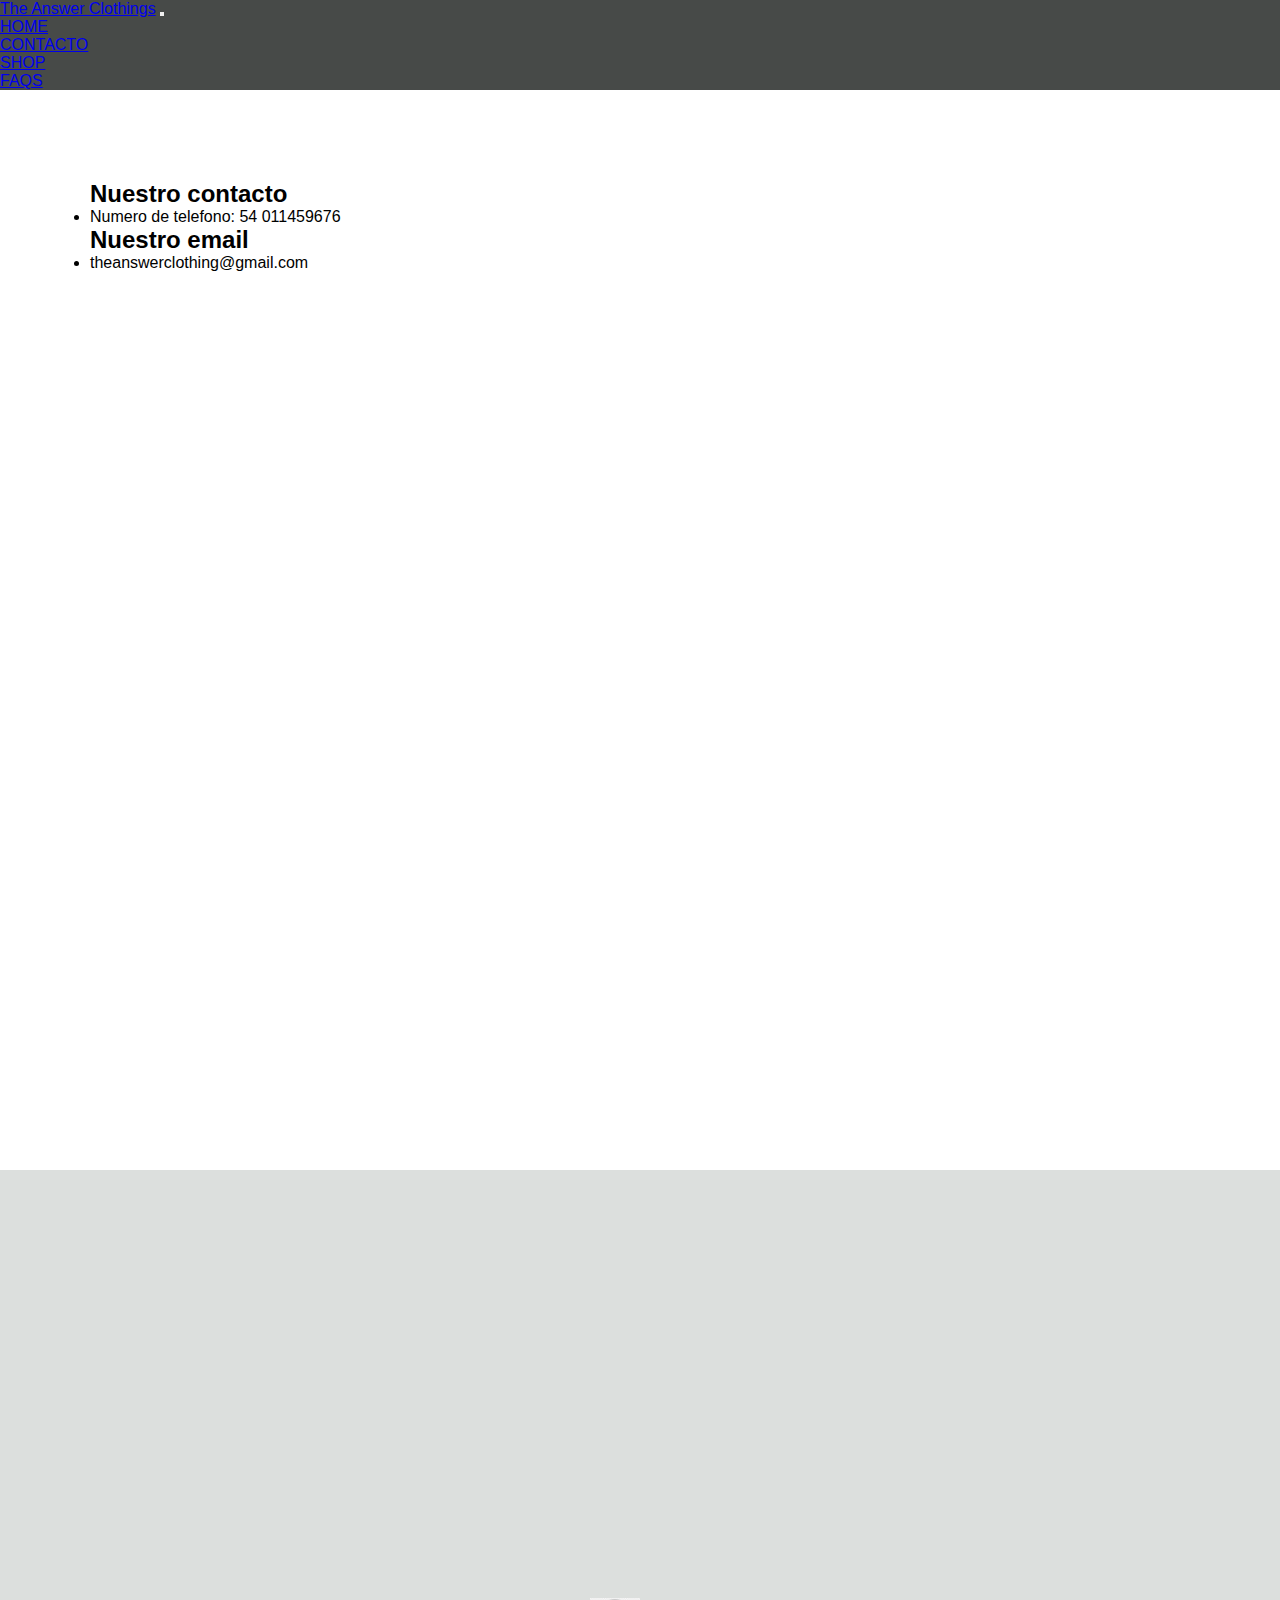
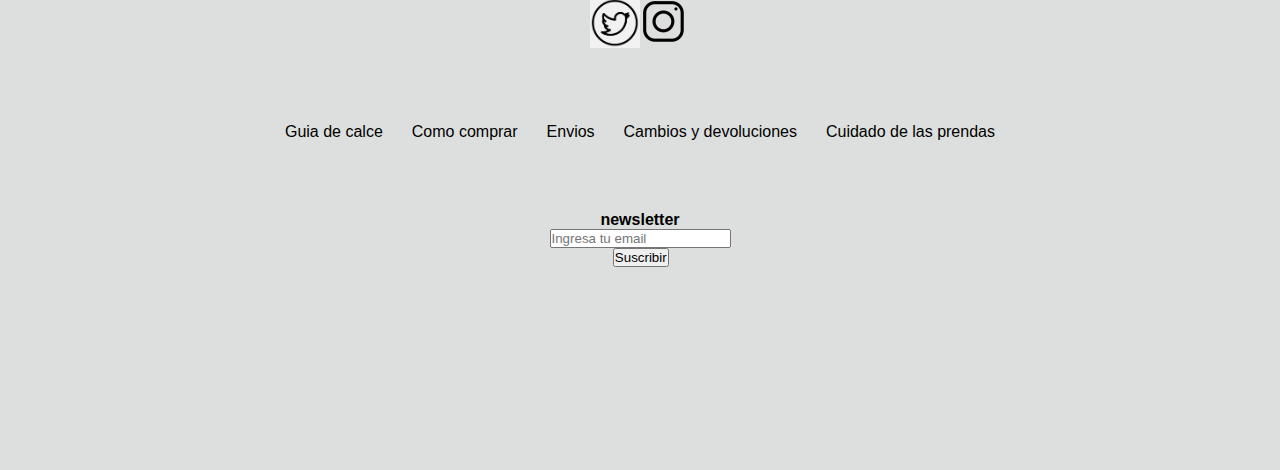
==== pages/contacto.html @ 3453af84 "Primer commit" ====
<!DOCTYPE html>
<html lang="en">

<head>
    <meta charset="UTF-8">
    <meta http-equiv="X-UA-Compatible" content="IE=edge">
    <meta name="viewport" content="width=, initial-scale=1.0">
    <link href="https://cdn.jsdelivr.net/npm/bootstrap@5.3.0/dist/css/bootstrap.min.css" rel="stylesheet"
        integrity="sha384-9ndCyUaIbzAi2FUVXJi0CjmCapSmO7SnpJef0486qhLnuZ2cdeRhO02iuK6FUUVM" crossorigin="anonymous">
    <link rel="stylesheet" href="../css/style.css">
    <title>Document</title>
</head>

<body>
    <header>
        <nav class="navbar navbar-expand-lg bg-body-tertiary">
            <div class="container-fluid">
                <a class="navbar-brand" href="#">The Answer Clothings</a>
                <button class="navbar-toggler" type="button" data-bs-toggle="collapse" data-bs-target="#navbarNav"
                    aria-controls="navbarNav" aria-expanded="false" aria-label="Toggle navigation">
                    <span class="navbar-toggler-icon"></span>
                </button>
                <div class="collapse navbar-collapse" id="navbarNav">
                    <ul class="navbar-nav ms-aut">
                        <li class="nav-item">
                            <a class="nav-link active" aria-current="page" href="../index.html">HOME</a>
                        </li>
                        <li class="nav-item">
                            <a class="nav-link" href="#">CONTACTO</a>
                        </li>
                        <li class="nav-item">
                            <a class="nav-link" href="./shop.html">SHOP</a>
                        </li>
                        <li class="nav-item">
                            <a class="nav-link" href="./faqs.html">FAQS</a>
                        
                    </ul>
                </div>
            </div>
        </nav>
    </header>

    <main>
        <ul>
            <div>
                <h2>Nuestro contacto</h2>

                <li> Numero de telefono: 54 011459676</li>
            </div>
            <div>
                <h2>Nuestro email</h2>
                <li>theanswerclothing@gmail.com</li>
            </div>

        </ul>

    </main>

    <footer>


        <div class="footerEnlaces">
            <ul>
                <li><a href="#">Guia de calce</a></li>
                <li><a href="#">Como comprar</a></li>
                <li><a href="#">Envios</a></li>
                <li><a href="#">Cambios y devoluciones</a></li>
                <li><a href="#">Cuidado de las prendas</a></li>
            </ul>
        </div>

        <div class="footerRedes">
            <ul>
                <li><a href="#"><img src="../images/logotwitter.png" alt="Logo de Twitter"></a></li>
                <li><a href="#"><img src="../images/logoinstagram.png" alt="Logo de instagram"></a></li>
            </ul>
        </div>

        <div class="newsletter">
            <h4>newsletter</h4>
            <form>
                <div>
                    <input type="email" id="email" placeholder="Ingresa tu email">
                </div>
                <button class="button" type="submit">Suscribir</button>
            </form>
        </div>

    </footer>
</body>

</html>
---- css/style.css ----
* {
    margin: 0;
    padding: 0;
}

header h1 {
    color: white;


}



body {
    font-family: 'Mulish', sans-serif;
}


#Logo {

    height: 25vh;
    text-align: center;
    display: flex;
    justify-content: center;
    align-items: center;


}

.navbar {
    list-style-type: none;
    background-color: #474A48!important;
}



#novedadesP {
    display: flex;
    align-items: center;
    flex-direction: column;

}



.indumentaria {

    width: 250px;
    padding: 30px;
    margin: 0 20px;
    text-align: center;
    box-shadow: rgba(6, 24, 44, 0.4) 0px 0px 0px 2px, rgba(6, 24, 44, 0.65) 0px 4px 6px -1px, rgba(255, 255, 255, 0.08) 0px 1px 0px inset;
    border-radius: 15px;




}




.novedades {
    max-width: 100%;
    margin-top: 1%;
    display: flex;
    flex-direction: row;
    flex-wrap: wrap;
    justify-content: center;



}


main {
    background-color: white;
    padding: 10vh;
    height: 100vh;

}

.contenedorFaqs {
    display: grid;
    flex-direction: column;


}

.remera {
    width: 100%;
}



footer {

    background-color: #dcdfdd;
    display: block;
    padding: 50vh 0;
    max-height: 25vh;
    box-sizing: border-box;
    display: grid;
    grid-template-rows: repeat(3, 8.3vh);
    grid-template-areas:
        "social"
        "enlaces"
        "newsletter";
    align-items: center;
}


.footerEnlaces ul {
    padding: 20%;
    display: flex;
    justify-content: space-evenly;
    list-style: none;
    grid-area: enlaces;
}

.footerRedes {
    margin-bottom: 5%;
    display: flex;
    justify-content: center;
    align-items: center;
    grid-area: social;
}

.footerRedes ul {
    display: flex;
    list-style-type: none;
    justify-content: space-between;


}

.footerRedes img {
    width: 50px;
}

.footerEnlaces a {
    text-decoration: none;
    color: black;
}




.Whatsapp {
    width: 50px;
    position: fixed;
    right: 20px;
    bottom: 50px;
}




.newsletter {
    margin-top: 5%;
    display: flex;
    flex-direction: column;
    align-content: space-around;
    align-items: center;
    grid-area: newsletter;
}

.button {
    margin-left: 35%;
}



@media (max-width: 425px) {



    header nav ul {
        flex-direction: column;
        align-items: center;
    }

    main {
        height: 315vh;
    }

    footer {
        display: flex;
        flex-direction: column;
    }

    .footerEnlaces ul {
        flex-direction: column;
        padding: 0%;
        margin-top: -67%;
    }
}
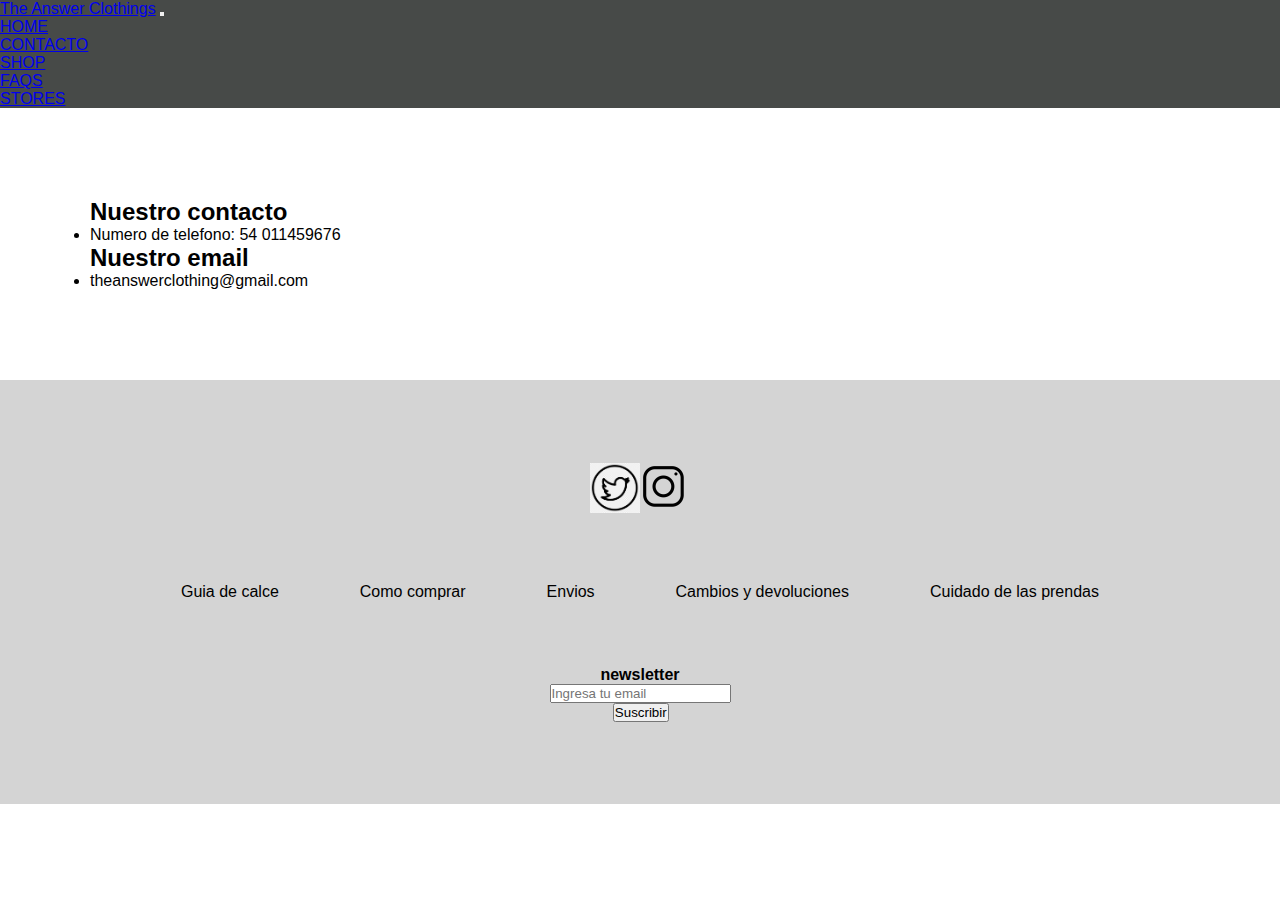
==== commit 3de8022b: "Migracion de CSS a SCSS" ====
--- a/pages/contacto.html
+++ b/pages/contacto.html
@@ -7,15 +7,15 @@
     <meta name="viewport" content="width=, initial-scale=1.0">
     <link href="https://cdn.jsdelivr.net/npm/bootstrap@5.3.0/dist/css/bootstrap.min.css" rel="stylesheet"
         integrity="sha384-9ndCyUaIbzAi2FUVXJi0CjmCapSmO7SnpJef0486qhLnuZ2cdeRhO02iuK6FUUVM" crossorigin="anonymous">
-    <link rel="stylesheet" href="../css/style.css">
-    <title>Document</title>
+    <link rel="stylesheet" href="../style/css/style.css">
+    <title>Contacto</title>
 </head>
 
 <body>
     <header>
         <nav class="navbar navbar-expand-lg bg-body-tertiary">
             <div class="container-fluid">
-                <a class="navbar-brand" href="#">The Answer Clothings</a>
+                <a class="navbar-brand" href="../index.html">The Answer Clothings</a>
                 <button class="navbar-toggler" type="button" data-bs-toggle="collapse" data-bs-target="#navbarNav"
                     aria-controls="navbarNav" aria-expanded="false" aria-label="Toggle navigation">
                     <span class="navbar-toggler-icon"></span>
@@ -33,6 +33,10 @@
                         </li>
                         <li class="nav-item">
                             <a class="nav-link" href="./faqs.html">FAQS</a>
+                        </li>
+                        <li class="nav-item">
+                            <a class="nav-link" href="./stores.html">STORES</a>
+                        </li>
                         
                     </ul>
                 </div>
--- a/style/css/style.css
+++ b/style/css/style.css
@@ -0,0 +1,126 @@
+* {
+  margin: 0;
+  padding: 0;
+}
+
+body {
+  font-family: "Mulish", sans-serif;
+}
+
+.Whatsapp {
+  width: 50px;
+  position: fixed;
+  right: 20px;
+  bottom: 50px;
+}
+
+.newsletter {
+  margin-top: 5%;
+  display: flex;
+  flex-direction: column;
+  align-content: space-around;
+  align-items: center;
+  grid-area: newsletter;
+}
+.newsletter .button {
+  margin-left: 35%;
+}
+
+.footerRedes {
+  margin-bottom: 5%;
+  display: flex;
+  justify-content: center;
+  align-items: center;
+  grid-area: social;
+}
+.footerRedes ul {
+  display: flex;
+  list-style-type: none;
+  justify-content: space-between;
+}
+.footerRedes img {
+  width: 50px;
+}
+
+header {
+  background-color: #474A48;
+}
+
+main {
+  background-color: rgb(255, 255, 255);
+  padding: 10vh;
+}
+
+footer {
+  background-color: #d4d4d4;
+  display: block;
+  padding: 100px;
+  box-sizing: border-box;
+  display: grid;
+  grid-template-rows: repeat(3, 8.3vh);
+  grid-template-areas: "social" "enlaces" "newsletter";
+  align-items: center;
+}
+
+.footerEnlaces ul {
+  display: flex;
+  justify-content: space-evenly;
+  list-style: none;
+  grid-area: enlaces;
+}
+.footerEnlaces ul a {
+  text-decoration: none;
+  color: black;
+}
+
+#novedadesP {
+  display: flex;
+  align-items: center;
+  flex-direction: column;
+}
+
+.novedades {
+  max-width: 100%;
+  margin-top: 1%;
+  display: flex;
+  flex-direction: row;
+  flex-wrap: wrap;
+  justify-content: center;
+}
+
+.indumentaria {
+  width: 350px;
+  margin: 20px;
+  text-align: center;
+  box-shadow: rgba(6, 24, 44, 0.4) 0px 0px 0px 2px, rgba(6, 24, 44, 0.65) 0px 4px 6px -1px, rgba(255, 255, 255, 0.08) 0px 1px 0px inset;
+  border-radius: 15px;
+}
+.indumentaria .remera {
+  width: 100%;
+}
+
+.contenedorFaqs {
+  display: grid;
+  flex-direction: column;
+}
+
+@media (max-width: 425px) {
+  header nav ul {
+    flex-direction: column;
+    align-items: center;
+  }
+  main {
+    height: 315vh;
+  }
+  footer {
+    display: flex;
+    flex-direction: column;
+  }
+  .footerEnlaces ul {
+    flex-direction: column;
+    padding: 0%;
+    margin-top: -67%;
+  }
+}
+
+/*# sourceMappingURL=style.css.map */
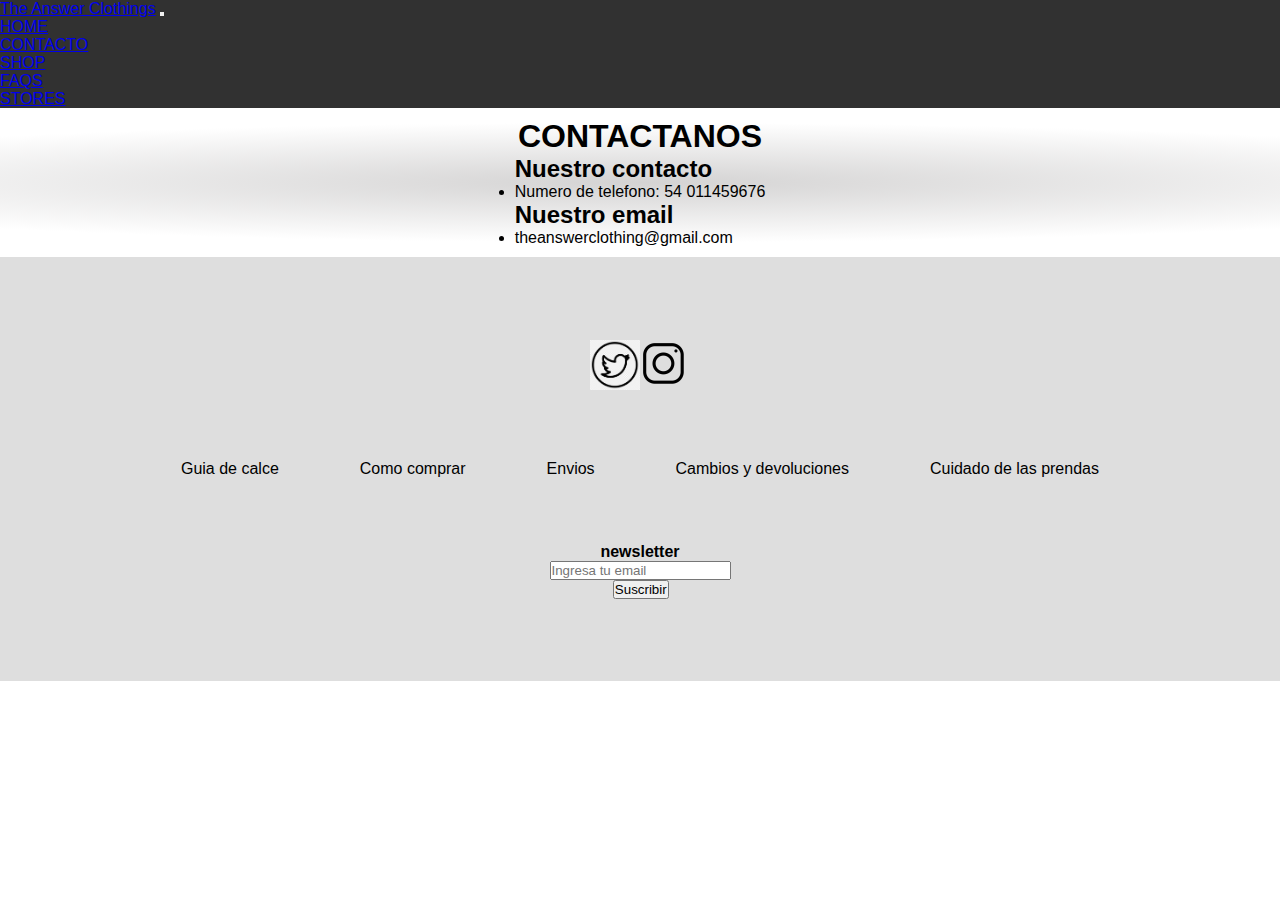
==== commit fa33bfba: "Implemente buenas practicas SEO y agrega mas paginas al SASS" ====
--- a/pages/contacto.html
+++ b/pages/contacto.html
@@ -5,10 +5,11 @@
     <meta charset="UTF-8">
     <meta http-equiv="X-UA-Compatible" content="IE=edge">
     <meta name="viewport" content="width=, initial-scale=1.0">
+    <meta name="description" content="Contactanos para cualquier consulta, problema o ayuda que necesites!">
     <link href="https://cdn.jsdelivr.net/npm/bootstrap@5.3.0/dist/css/bootstrap.min.css" rel="stylesheet"
         integrity="sha384-9ndCyUaIbzAi2FUVXJi0CjmCapSmO7SnpJef0486qhLnuZ2cdeRhO02iuK6FUUVM" crossorigin="anonymous">
     <link rel="stylesheet" href="../style/css/style.css">
-    <title>Contacto</title>
+    <title>AnswerClothing|Contactanos para cualquier consulta o problema!</title>
 </head>
 
 <body>
@@ -37,7 +38,7 @@
                         <li class="nav-item">
                             <a class="nav-link" href="./stores.html">STORES</a>
                         </li>
-                        
+
                     </ul>
                 </div>
             </div>
@@ -45,19 +46,26 @@
     </header>
 
     <main>
-        <ul>
+        <section id="contactoTitulo">
+
+            <h1>CONTACTANOS</h1>
+
+            <div class="contactos">
+
             <div>
                 <h2>Nuestro contacto</h2>
-
                 <li> Numero de telefono: 54 011459676</li>
             </div>
+
             <div>
                 <h2>Nuestro email</h2>
                 <li>theanswerclothing@gmail.com</li>
             </div>
 
-        </ul>
+           </div>
 
+
+        </section>
     </main>
 
     <footer>
@@ -91,6 +99,9 @@
         </div>
 
     </footer>
+    <script src="https://cdn.jsdelivr.net/npm/bootstrap@5.3.0/dist/js/bootstrap.bundle.min.js"
+        integrity="sha384-geWF76RCwLtnZ8qwWowPQNguL3RmwHVBC9FhGdlKrxdiJJigb/j/68SIy3Te4Bkz"
+        crossorigin="anonymous"></script>
 </body>
 
 </html>--- a/style/css/style.css
+++ b/style/css/style.css
@@ -43,16 +43,16 @@
 }
 
 header {
-  background-color: #474A48;
+  background-color: #313131;
 }
 
 main {
-  background-color: rgb(255, 255, 255);
-  padding: 10vh;
+  background: radial-gradient(ellipse 1000px 60px, rgb(212, 211, 211), white);
+  padding: 10px;
 }
 
 footer {
-  background-color: #d4d4d4;
+  background-color: rgba(212, 212, 212, 0.768627451);
   display: block;
   padding: 100px;
   box-sizing: border-box;
@@ -68,12 +68,15 @@
   list-style: none;
   grid-area: enlaces;
 }
-.footerEnlaces ul a {
+.footerEnlaces ul li:hover {
+  font-size: large;
+}
+.footerEnlaces a {
   text-decoration: none;
   color: black;
 }
 
-#novedadesP {
+#Titulo, main #contactoTitulo, main #localidadesTitulo {
   display: flex;
   align-items: center;
   flex-direction: column;
@@ -104,6 +107,11 @@
   flex-direction: column;
 }
 
+main #localidadesTitulo .Localidades {
+  display: flex;
+  flex-direction: column;
+}
+
 @media (max-width: 425px) {
   header nav ul {
     flex-direction: column;
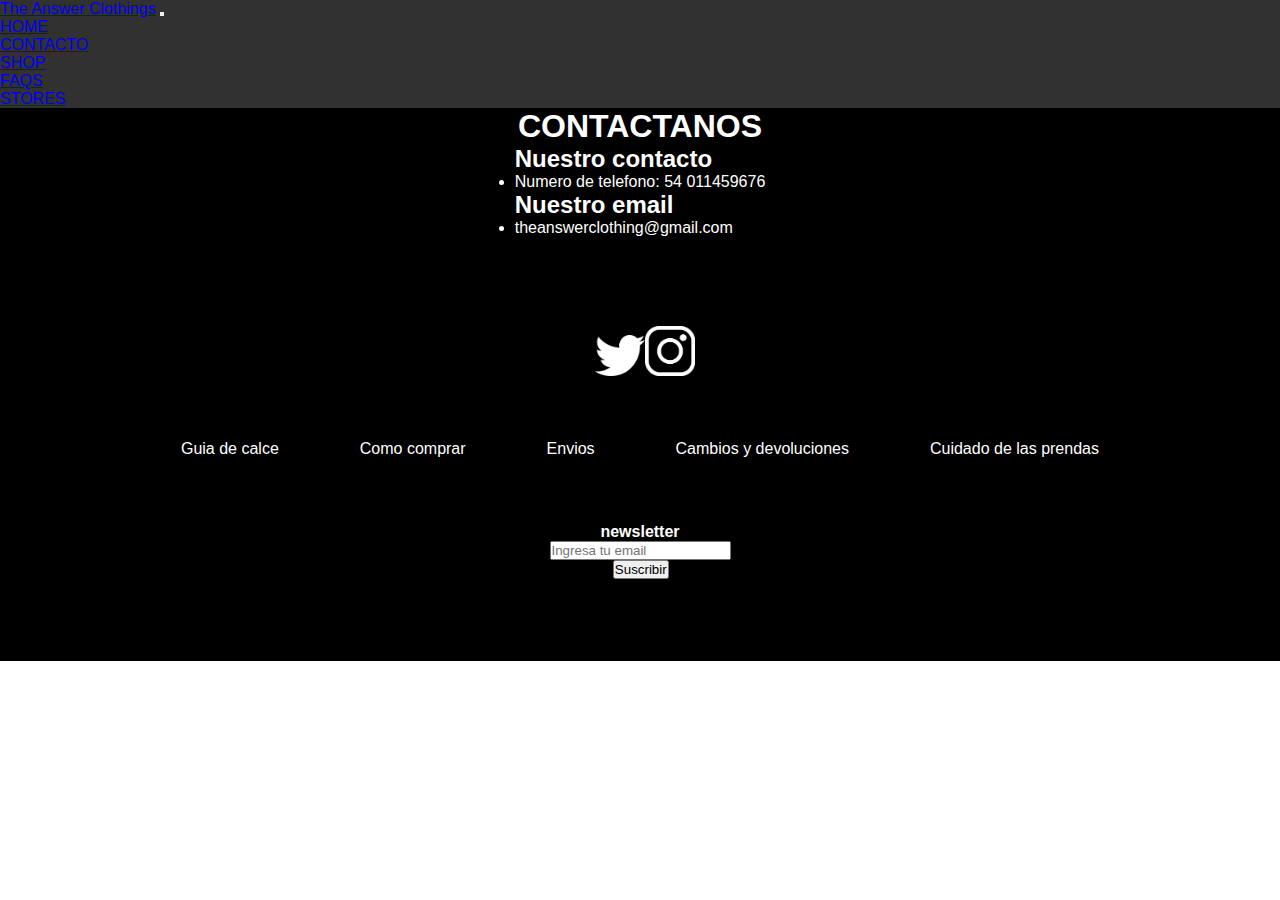
==== commit 06e59b1f: "Cambio de Diseños en la pagina" ====
--- a/pages/contacto.html
+++ b/pages/contacto.html
@@ -83,8 +83,8 @@
 
         <div class="footerRedes">
             <ul>
-                <li><a href="#"><img src="../images/logotwitter.png" alt="Logo de Twitter"></a></li>
-                <li><a href="#"><img src="../images/logoinstagram.png" alt="Logo de instagram"></a></li>
+                <li><a href="#"><img class="redes" src="../images/logotwitter1.png" alt="Logo de Twitter"></a></li>
+                <li><a href="#"><img class="redes" src="../images/logoig1.png" alt="Logo de instagram"></a></li>
             </ul>
         </div>
 
--- a/style/css/style.css
+++ b/style/css/style.css
@@ -15,6 +15,7 @@
 }
 
 .newsletter {
+  color: white;
   margin-top: 5%;
   display: flex;
   flex-direction: column;
@@ -26,33 +27,16 @@
   margin-left: 35%;
 }
 
-.footerRedes {
-  margin-bottom: 5%;
-  display: flex;
-  justify-content: center;
-  align-items: center;
-  grid-area: social;
-}
-.footerRedes ul {
-  display: flex;
-  list-style-type: none;
-  justify-content: space-between;
-}
-.footerRedes img {
-  width: 50px;
-}
-
 header {
   background-color: #313131;
 }
 
 main {
-  background: radial-gradient(ellipse 1000px 60px, rgb(212, 211, 211), white);
-  padding: 10px;
+  background-color: rgb(0, 0, 0);
 }
 
 footer {
-  background-color: rgba(212, 212, 212, 0.768627451);
+  background-color: #000000;
   display: block;
   padding: 100px;
   box-sizing: border-box;
@@ -61,22 +45,79 @@
   grid-template-areas: "social" "enlaces" "newsletter";
   align-items: center;
 }
-
-.footerEnlaces ul {
+footer .footerRedes {
+  margin-bottom: 4%;
+  display: flex;
+  justify-content: center;
+  align-items: center;
+  grid-area: social;
+}
+footer .footerRedes ul {
+  display: flex;
+  list-style-type: none;
+  justify-content: space-between;
+  align-items: baseline;
+}
+footer .footerRedes ul li .redes {
+  padding: 10%;
+}
+footer .footerRedes img {
+  width: 50px;
+}
+footer .footerEnlaces ul {
   display: flex;
   justify-content: space-evenly;
   list-style: none;
   grid-area: enlaces;
 }
-.footerEnlaces ul li:hover {
+footer .footerEnlaces ul li:hover {
   font-size: large;
 }
-.footerEnlaces a {
+footer .footerEnlaces a {
   text-decoration: none;
-  color: black;
+  color: white;
 }
 
-#Titulo, main #contactoTitulo, main #localidadesTitulo {
+.banners {
+  display: flex;
+  flex-direction: row;
+  flex-wrap: wrap;
+  justify-content: center;
+}
+.banners .banner {
+  width: 100%;
+}
+
+main #faqsTitulo .contenedorFaqs {
+  width: 50%;
+  display: flex;
+  flex-wrap: wrap;
+}
+main #faqsTitulo .contenedorFaqs .faqs {
+  color: black;
+  background-color: rgb(255, 255, 255);
+  margin: 10px;
+  box-shadow: rgb(255, 255, 255) 0px 0px 0px 2px, rgb(255, 255, 255) 0px 4px 6px -1px, rgb(255, 255, 255) 0px 1px 0px inset;
+  border-radius: 15px;
+}
+
+main #localidadesTitulo .Localidades {
+  display: flex;
+  flex-direction: column;
+}
+main #localidadesTitulo .Localidades .ciudades {
+  background-color: rgb(75, 75, 75);
+  color: black;
+  width: 250px;
+  text-align: center;
+}
+main #localidadesTitulo .Localidades .ciudades .fotosCiudades {
+  max-width: 100%;
+  padding: 10px;
+}
+
+#Titulo, main #faqsTitulo, main #localidadesTitulo, main #contactoTitulo {
+  color: white;
   display: flex;
   align-items: center;
   flex-direction: column;
@@ -92,6 +133,8 @@
 }
 
 .indumentaria {
+  color: black;
+  background-color: rgb(255, 255, 255);
   width: 350px;
   margin: 20px;
   text-align: center;
@@ -102,14 +145,8 @@
   width: 100%;
 }
 
-.contenedorFaqs {
-  display: grid;
-  flex-direction: column;
-}
-
-main #localidadesTitulo .Localidades {
-  display: flex;
-  flex-direction: column;
+.bienvenidaTienda {
+  @e;
 }
 
 @media (max-width: 425px) {
@@ -118,7 +155,7 @@
     align-items: center;
   }
   main {
-    height: 315vh;
+    min-height: 100px;
   }
   footer {
     display: flex;
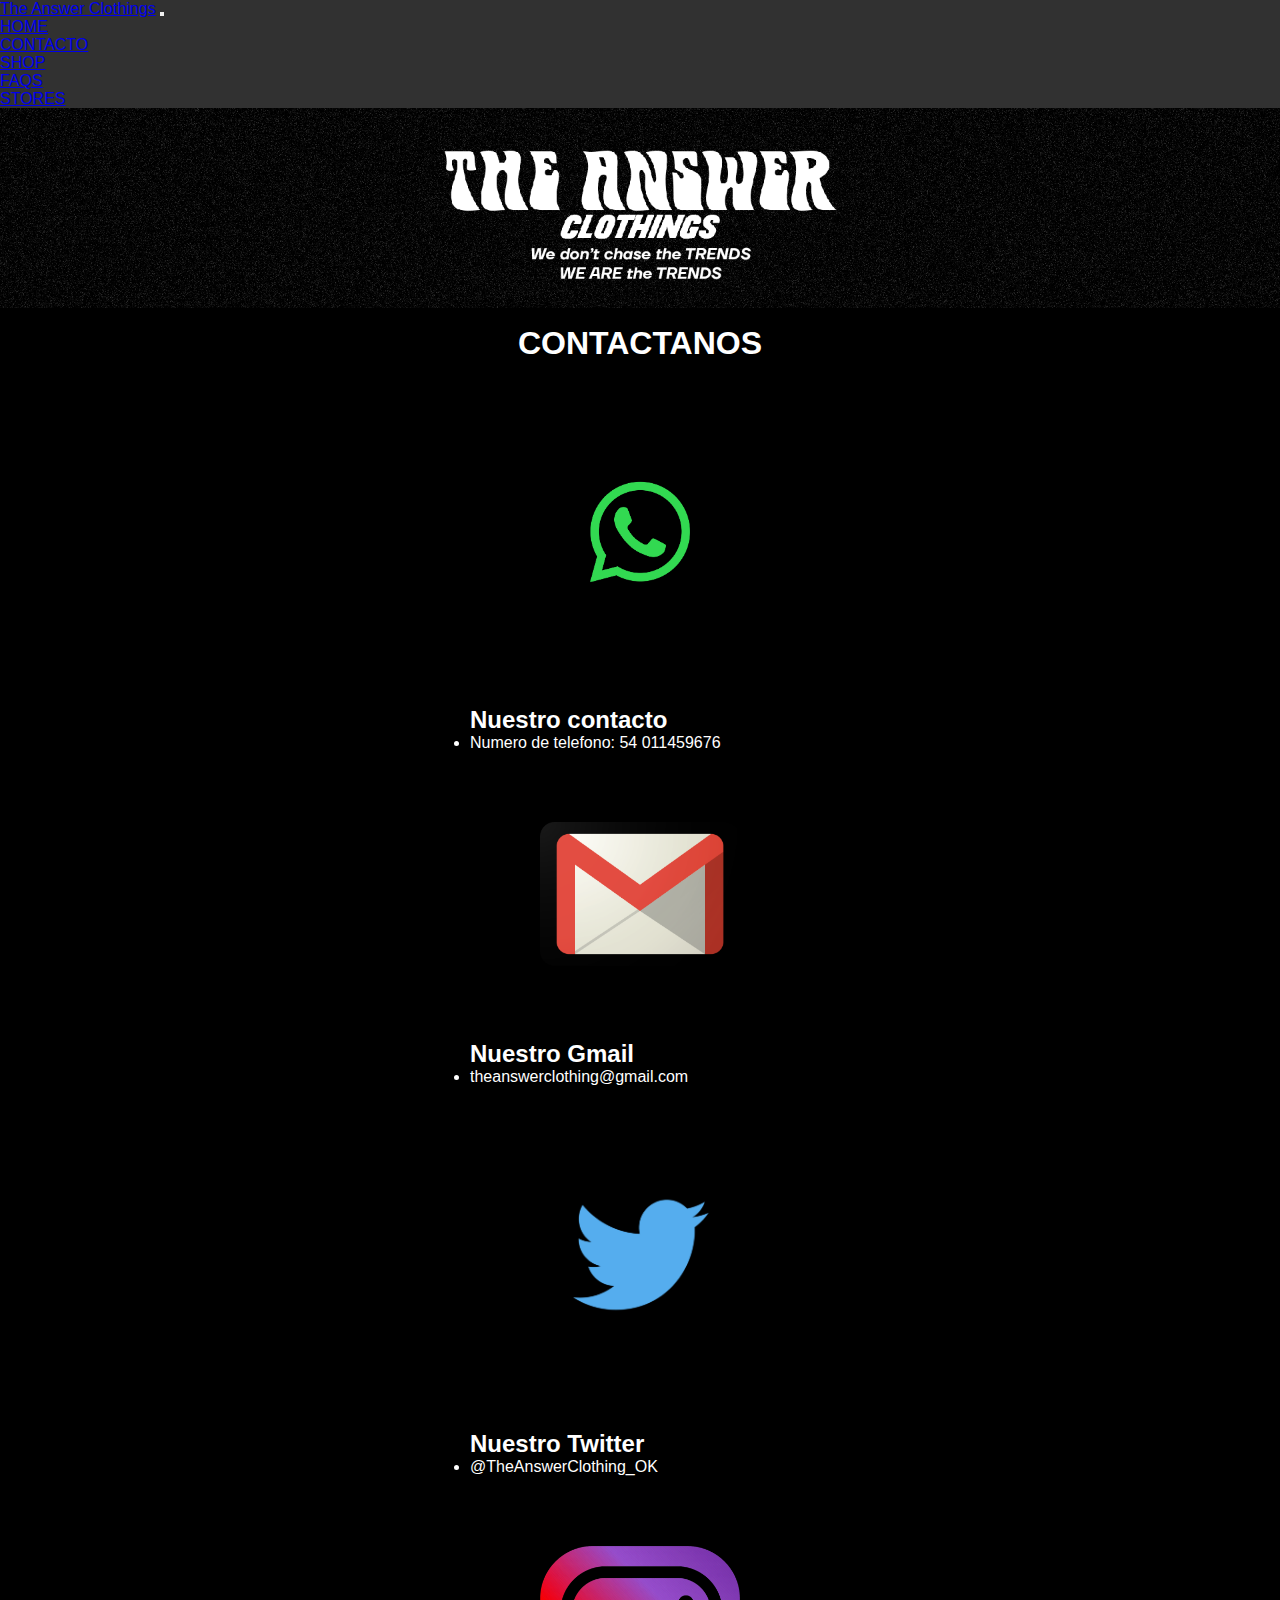
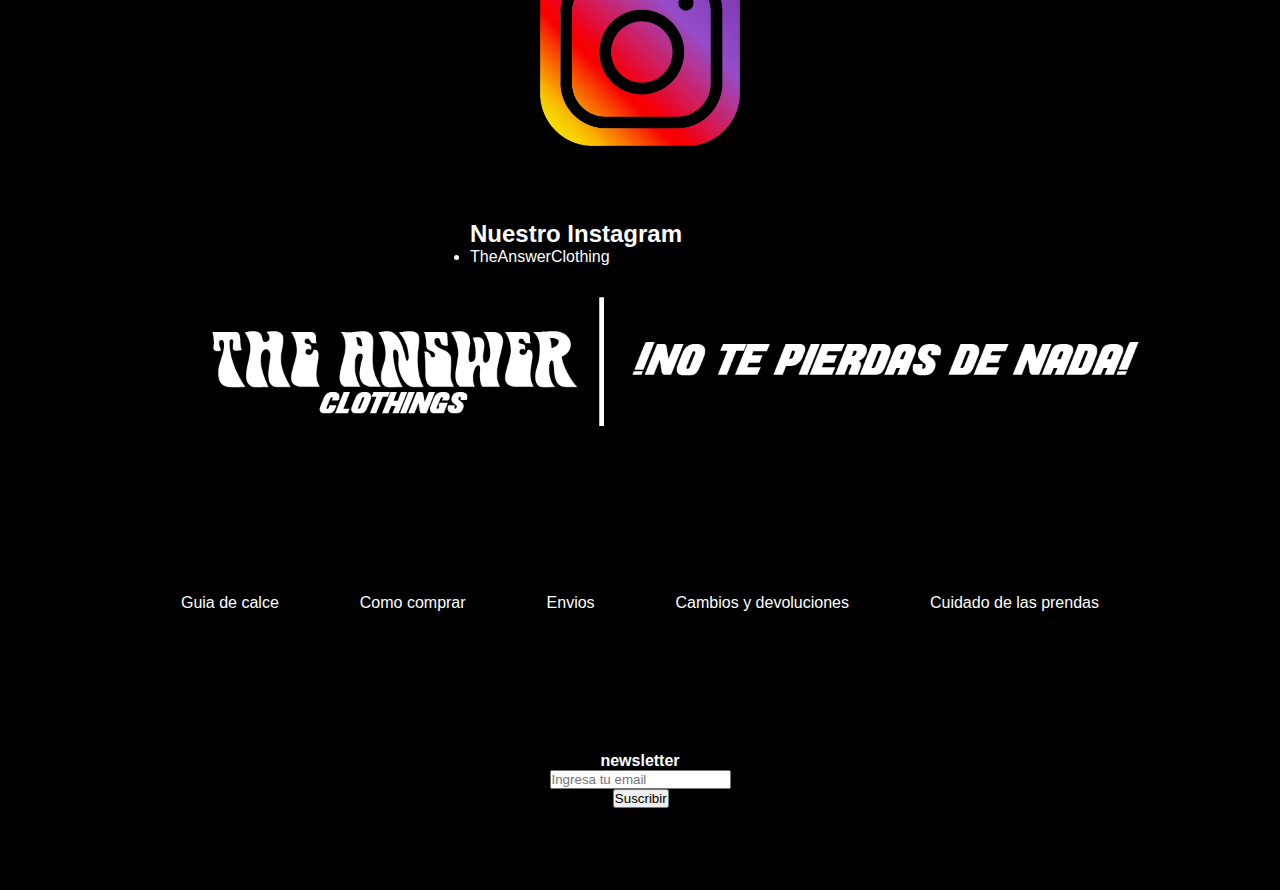
==== commit 36ff8c7f: "Añadiendo mas estilos, y agrego detalles a la pagina" ====
--- a/pages/contacto.html
+++ b/pages/contacto.html
@@ -46,26 +46,47 @@
     </header>
 
     <main>
+        <div class="banners">
+            <div>
+                <a href="../index.html"><img class="banner" src="../images/slogan.png" alt="Presentacion con logo">
+                </a>
+            </div>
         <section id="contactoTitulo">
 
             <h1>CONTACTANOS</h1>
 
+            <div class="contactosContainer">
+
             <div class="contactos">
-
-            <div>
+                <img class="contactoRedes" src="../images/vecteezy_whatsapp-logo-png-whatsapp-icon-png-whatsapp-transparent_18930564_228.png" alt="Contacto Whatsapp">
                 <h2>Nuestro contacto</h2>
                 <li> Numero de telefono: 54 011459676</li>
             </div>
 
-            <div>
-                <h2>Nuestro email</h2>
+            <div class="contactos">
+                <img class="contactoRedes" src="../images/mail.png" alt="Contacto Mail">
+                <h2>Nuestro Gmail</h2>
                 <li>theanswerclothing@gmail.com</li>
+            </div>
+
+            <div class="contactos">
+                <img class="contactoRedes" src="../images/logotwitter2.png" alt="Contacto Mail">
+                <h2>Nuestro Twitter</h2>
+                <li>@TheAnswerClothing_OK</li>
+            </div>
+
+            <div class="contactos">
+                <img class="contactoRedes" src="../images/instagramLogo.png" alt="Contacto Mail">
+                <h2>Nuestro Instagram</h2>
+                <li>TheAnswerClothing</li>
             </div>
 
            </div>
 
 
         </section>
+
+        <img class="flyer" src="/images/no-te-pierda-de-nada.png" alt="Promocion">
     </main>
 
     <footer>
@@ -73,18 +94,11 @@
 
         <div class="footerEnlaces">
             <ul>
-                <li><a href="#">Guia de calce</a></li>
-                <li><a href="#">Como comprar</a></li>
-                <li><a href="#">Envios</a></li>
-                <li><a href="#">Cambios y devoluciones</a></li>
-                <li><a href="#">Cuidado de las prendas</a></li>
-            </ul>
-        </div>
-
-        <div class="footerRedes">
-            <ul>
-                <li><a href="#"><img class="redes" src="../images/logotwitter1.png" alt="Logo de Twitter"></a></li>
-                <li><a href="#"><img class="redes" src="../images/logoig1.png" alt="Logo de instagram"></a></li>
+                <li><a href="faqs.html">Guia de calce</a></li>
+                <li><a href="faqs.html">Como comprar</a></li>
+                <li><a href="faqs.html">Envios</a></li>
+                <li><a href="faqs.html">Cambios y devoluciones</a></li>
+                <li><a href="faqs.html">Cuidado de las prendas</a></li>
             </ul>
         </div>
 
--- a/style/css/style.css
+++ b/style/css/style.css
@@ -32,7 +32,8 @@
 }
 
 main {
-  background-color: rgb(0, 0, 0);
+  background-color: black;
+  height: 100%;
 }
 
 footer {
@@ -86,6 +87,11 @@
 }
 .banners .banner {
   width: 100%;
+  transition: all 1s;
+}
+.banners .banner:hover {
+  padding-left: 1%;
+  width: 99%;
 }
 
 main #faqsTitulo .contenedorFaqs {
@@ -106,18 +112,46 @@
   flex-direction: column;
 }
 main #localidadesTitulo .Localidades .ciudades {
-  background-color: rgb(75, 75, 75);
+  width: 100%;
+  margin-top: 5%;
+  background-color: rgb(255, 255, 255);
   color: black;
-  width: 250px;
+  width: 500px;
   text-align: center;
 }
 main #localidadesTitulo .Localidades .ciudades .fotosCiudades {
   max-width: 100%;
   padding: 10px;
 }
+main .ciudades {
+  width: 100%;
+  transition: all 2s;
+}
+main .ciudades:hover {
+  padding: 3%;
+  width: 90%;
+}
+
+main #contactoTitulo .contactosContainer {
+  display: flex;
+  align-items: self-end;
+}
+main #contactoTitulo .contactoRedes {
+  width: 200px;
+  padding: 10px;
+  margin: 60px;
+  transition: all 1s;
+}
+main #contactoTitulo .contactoRedes:hover {
+  width: 220px;
+}
+main .flyer {
+  width: 100%;
+}
 
 #Titulo, main #faqsTitulo, main #localidadesTitulo, main #contactoTitulo {
-  color: white;
+  color: rgb(255, 255, 255);
+  padding-top: 1%;
   display: flex;
   align-items: center;
   flex-direction: column;
@@ -133,7 +167,7 @@
 }
 
 .indumentaria {
-  color: black;
+  color: rgb(0, 0, 0);
   background-color: rgb(255, 255, 255);
   width: 350px;
   margin: 20px;
@@ -143,12 +177,67 @@
 }
 .indumentaria .remera {
   width: 100%;
+  transition: all;
+}
+.indumentaria .remera:hover {
+  width: 90%;
 }
 
 .bienvenidaTienda {
-  @e;
-}
-
+  width: 100%;
+}
+
+@media (max-width: 1300px) {
+  .contactosContainer {
+    display: flex;
+    flex-direction: column;
+  }
+}
+@media (max-width: 500px) {
+  main #localidadesTitulo .Localidades {
+    display: flex;
+    flex-direction: column;
+  }
+  main #localidadesTitulo .Localidades .ciudades {
+    width: 10%;
+    margin-top: 5%;
+    background-color: rgb(255, 255, 255);
+    color: black;
+    width: 250px;
+    text-align: center;
+  }
+  main #localidadesTitulo .Localidades .ciudades .fotosCiudades {
+    max-width: 100%;
+    padding: 10px;
+  }
+  main .ciudades {
+    width: 100%;
+    transition: all 2s;
+  }
+  main .ciudades:hover {
+    padding: 3%;
+    width: 90%;
+  }
+  .footerEnlaces ul {
+    flex-direction: column;
+    align-items: center;
+    padding: 1%;
+    margin-bottom: 1%;
+  }
+  .footerRedes ul {
+    display: flex;
+    list-style-type: none;
+    justify-content: space-between;
+    align-items: baseline;
+  }
+  .footerRedes ul li .redes {
+    margin: 10px;
+    margin-top: 10px;
+  }
+  .newsletter {
+    margin-top: 50%;
+  }
+}
 @media (max-width: 425px) {
   header nav ul {
     flex-direction: column;
@@ -163,8 +252,8 @@
   }
   .footerEnlaces ul {
     flex-direction: column;
-    padding: 0%;
-    margin-top: -67%;
+    align-items: baseline;
+    margin-top: 25%;
   }
 }
 
